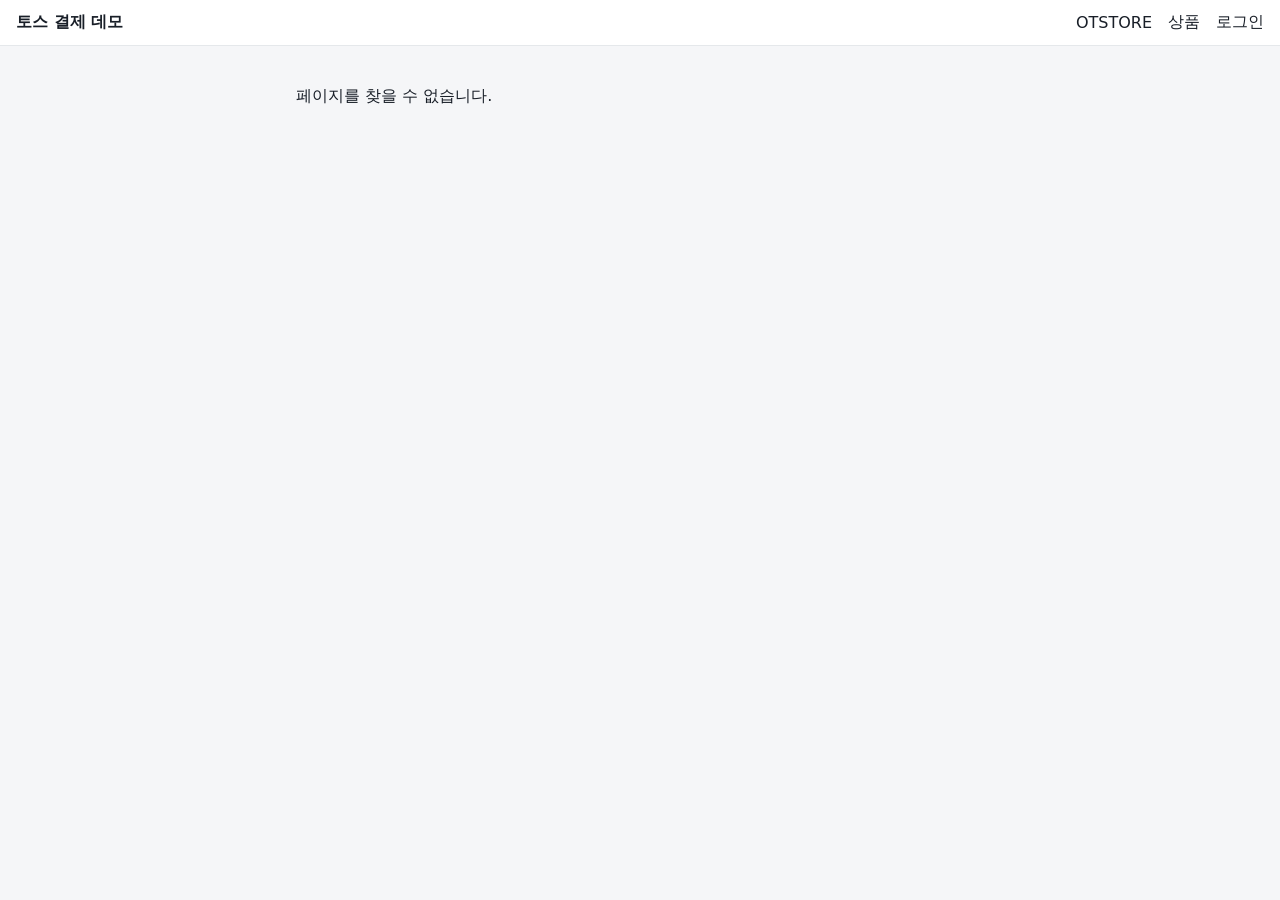
==== payments-demo/index.html @ 1d811db2 "결제 데모(/payments-demo/) 추가 Supabase 서버 승인까지 연결한 토스페이먼츠 결제위젯 데모(React 빌드)를 payments-demo/ 경로에 추가하고, 상단" ====
<!doctype html>
<html lang="ko">
  <head>
    <meta charset="UTF-8" />
    <meta name="viewport" content="width=device-width, initial-scale=1.0" />
    <title>토스 결제 데모</title>
    <script type="module" crossorigin src="/payments-demo/assets/index-Ce0eqYJ-.js"></script>
    <link rel="stylesheet" crossorigin href="/payments-demo/assets/index-CIvd3aMM.css">
  </head>
  <body>
    <div id="root"></div>
  </body>
</html>
---- payments-demo/assets/index-CIvd3aMM.css ----
:root{--bg: #f5f6f8;--fg: #191f28;--muted: #6b7684;--card: #fff;--border: #e5e8eb;--primary: #3182f6;--danger: #f04452;font-family:system-ui,-apple-system,Apple SD Gothic Neo,Malgun Gothic,sans-serif;color:var(--fg);background:var(--bg)}*{box-sizing:border-box}body{margin:0}a{color:var(--primary)}.header{display:flex;justify-content:space-between;align-items:center;padding:12px 16px;background:var(--card);border-bottom:1px solid var(--border)}.header nav{display:flex;gap:16px;align-items:center}.header nav a{text-decoration:none;color:var(--fg)}.header nav a.active{color:var(--primary);font-weight:600}.logo{font-weight:700;text-decoration:none;color:var(--fg)}.container{max-width:720px;margin:0 auto;padding:24px 16px}.card{background:var(--card);border:1px solid var(--border);border-radius:12px;padding:16px;margin-bottom:16px}.narrow{max-width:400px;margin:0 auto}.products{list-style:none;padding:0;display:grid;gap:12px;grid-template-columns:repeat(auto-fill,minmax(200px,1fr))}.products li{display:flex;flex-direction:column;gap:8px;margin:0}.qty{display:flex;align-items:center;gap:12px}.qty button{width:32px;height:32px}.summary{display:flex;justify-content:space-between;align-items:center;margin:16px 0;font-weight:600}.form{display:flex;flex-direction:column;gap:12px}.form label{display:flex;flex-direction:column;gap:4px;font-size:14px}input,select{padding:8px 10px;border:1px solid var(--border);border-radius:8px;font:inherit}button{font:inherit;cursor:pointer;border:1px solid var(--border);background:var(--card);border-radius:8px;padding:6px 12px}button:disabled{opacity:.5;cursor:not-allowed}button.primary{background:var(--primary);color:#fff;border:none;padding:10px 16px}button.danger{background:var(--danger);color:#fff;border:none;padding:10px 16px}button.link{background:none;border:none;color:var(--primary);padding:0}.wide{width:100%;margin-top:16px}.table{width:100%;border-collapse:collapse;margin-top:8px;font-size:14px}.table th,.table td{text-align:left;padding:8px;border-bottom:1px solid var(--border)}.dl{display:grid;grid-template-columns:120px 1fr;gap:6px 12px;margin:0 0 8px}.dl dt{color:var(--muted)}.dl dd{margin:0}.pager{display:flex;justify-content:center;align-items:center;gap:12px;margin-top:16px}.muted{color:var(--muted)}.error{color:var(--danger)}.badge{display:inline-block;font-size:12px;padding:2px 8px;border-radius:999px;background:#e8f3ff;color:var(--primary);vertical-align:middle}.badge-failed,.badge-expired,.badge-canceled{background:#fee;color:var(--danger)}.badge-partial_canceled,.badge-waiting_for_deposit{background:#fff4e0;color:#c77700}.badge-ready{background:#f2f4f6;color:var(--muted)}@media (max-width: 520px){.table{font-size:12px}.dl{grid-template-columns:96px 1fr}}
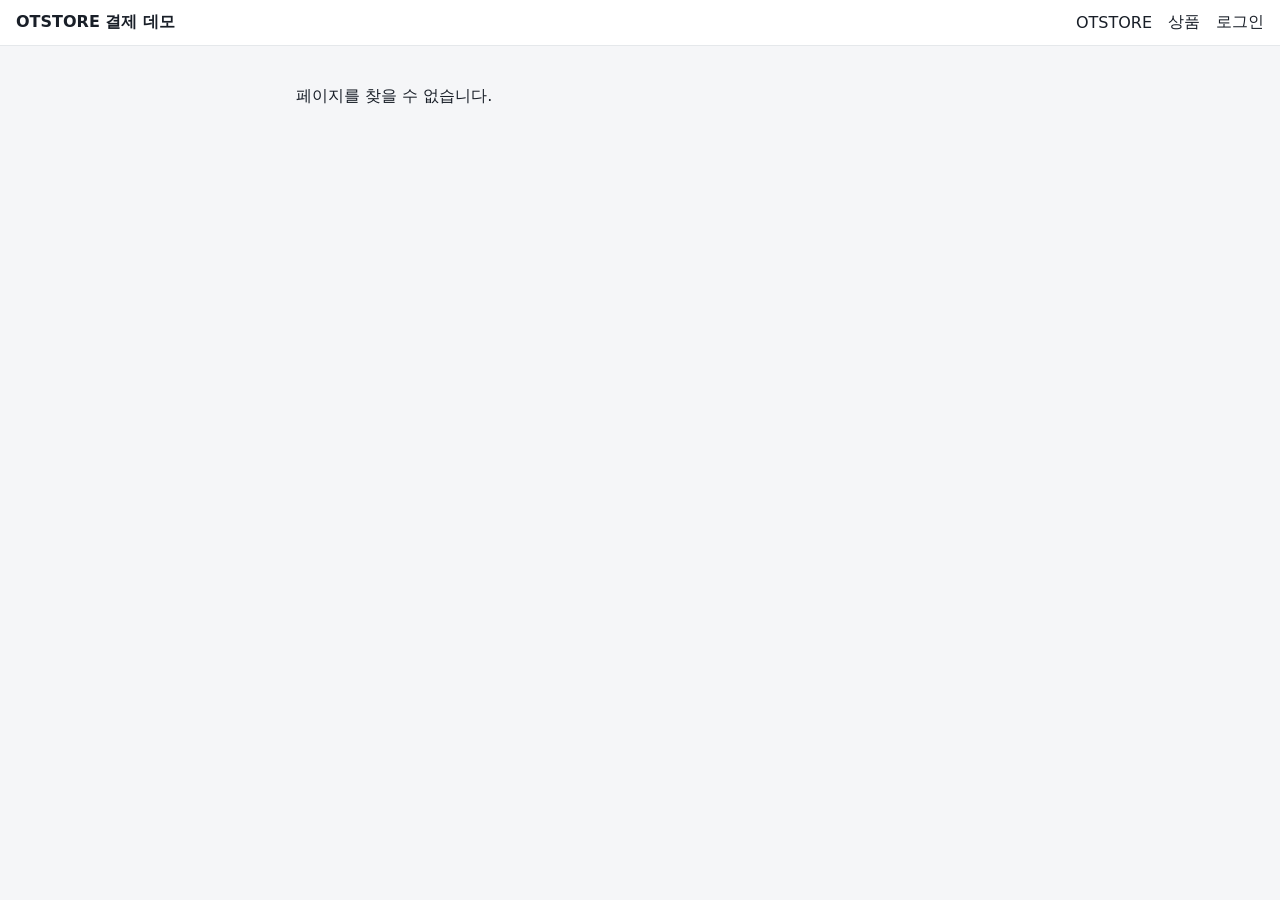
==== commit e6b69db0: "결제 데모 사용성 개선, 테스트 결제 안내 정리 - 결제 데모: 로그인 후에도 장바구니 유지, 이름을 OTSTORE 결제 데모로 변경,   상태값·오류 문구 한글화, 모바일 헤더 " ====
--- a/payments-demo/index.html
+++ b/payments-demo/index.html
@@ -3,11 +3,68 @@
   <head>
     <meta charset="UTF-8" />
     <meta name="viewport" content="width=device-width, initial-scale=1.0" />
-    <title>토스 결제 데모</title>
-    <script type="module" crossorigin src="/payments-demo/assets/index-Ce0eqYJ-.js"></script>
-    <link rel="stylesheet" crossorigin href="/payments-demo/assets/index-CIvd3aMM.css">
+    <title>결제 데모 | OTSTORE</title>
+    <meta name="description" content="Supabase와 토스페이먼츠 결제위젯으로 만든 결제 데모입니다. 회원가입, 서버 금액 검증, 결제 승인, 주문 내역, 결제 취소까지 테스트 결제로 확인할 수 있습니다." />
+    <meta name="robots" content="index, follow" />
+    <link rel="canonical" href="https://testsourcepayments.vercel.app/payments-demo/" />
+    <link rel="icon" href="/payments-demo/favicon.svg" type="image/svg+xml" />
+    <meta property="og:type" content="website" />
+    <meta property="og:site_name" content="OTSTORE" />
+    <meta property="og:locale" content="ko_KR" />
+    <meta property="og:url" content="https://testsourcepayments.vercel.app/payments-demo/" />
+    <meta property="og:title" content="결제 데모 | OTSTORE" />
+    <meta property="og:description" content="회원가입부터 결제 승인, 주문 내역, 결제 취소까지 동작하는 토스페이먼츠 결제위젯 데모" />
+    <meta name="twitter:card" content="summary" />
+    <meta name="twitter:title" content="결제 데모 | OTSTORE" />
+    <meta name="twitter:description" content="회원가입부터 결제 승인, 주문 내역, 결제 취소까지 동작하는 토스페이먼츠 결제위젯 데모" />
+    <script type="application/ld+json">
+      {
+        "@context": "https://schema.org",
+        "@graph": [
+          {
+            "@type": "WebApplication",
+            "@id": "https://testsourcepayments.vercel.app/payments-demo/#app",
+            "name": "OTSTORE 결제 데모",
+            "url": "https://testsourcepayments.vercel.app/payments-demo/",
+            "applicationCategory": "BusinessApplication",
+            "operatingSystem": "Web",
+            "inLanguage": "ko-KR",
+            "description": "Supabase와 토스페이먼츠 결제위젯으로 만든 결제 데모. 주문 금액은 서버가 계산하고, 결제 승인과 취소는 서버(Edge Function)에서 처리합니다.",
+            "featureList": ["회원가입·로그인", "서버 금액 검증", "토스페이먼츠 결제위젯", "결제 승인", "주문 내역 조회", "결제 취소", "관리자 주문 관리"],
+            "offers": { "@type": "Offer", "price": 0, "priceCurrency": "KRW" },
+            "isPartOf": { "@id": "https://testsourcepayments.vercel.app/#website" }
+          },
+          {
+            "@type": "FAQPage",
+            "mainEntity": [
+              {
+                "@type": "Question",
+                "name": "이 데모에서 결제하면 실제로 청구되나요?",
+                "acceptedAnswer": { "@type": "Answer", "text": "아니요. 토스페이먼츠 테스트 키로 동작하므로 결제를 진행해도 실제로 청구되지 않습니다." }
+              },
+              {
+                "@type": "Question",
+                "name": "결제 금액은 어디서 정해지나요?",
+                "acceptedAnswer": { "@type": "Answer", "text": "주문을 만들 때 서버가 DB의 상품 가격으로 금액을 계산합니다. 브라우저가 보낸 금액은 결제 금액으로 쓰지 않습니다." }
+              },
+              {
+                "@type": "Question",
+                "name": "결제 취소도 할 수 있나요?",
+                "acceptedAnswer": { "@type": "Answer", "text": "네. 로그인 후 주문 내역의 주문 상세 화면에서 결제를 취소할 수 있습니다." }
+              }
+            ]
+          }
+        ]
+      }
+    </script>
+    <script type="module" crossorigin src="/payments-demo/assets/index-D0f6kjnt.js"></script>
+    <link rel="stylesheet" crossorigin href="/payments-demo/assets/index-BQSOt0Em.css">
   </head>
   <body>
     <div id="root"></div>
+    <noscript>
+      <h1>OTSTORE 결제 데모</h1>
+      <p>Supabase와 토스페이먼츠 결제위젯으로 만든 결제 데모입니다. 회원가입, 서버 금액 검증, 결제 승인, 주문 내역, 결제 취소까지 테스트 결제로 확인할 수 있습니다. 이 페이지는 JavaScript가 필요합니다.</p>
+    </noscript>
   </body>
 </html>
--- a/payments-demo/assets/index-BQSOt0Em.css
+++ b/payments-demo/assets/index-BQSOt0Em.css
@@ -0,0 +1 @@
+:root{--bg: #f5f6f8;--fg: #191f28;--muted: #6b7684;--card: #fff;--border: #e5e8eb;--primary: #3182f6;--danger: #f04452;font-family:system-ui,-apple-system,Apple SD Gothic Neo,Malgun Gothic,sans-serif;color:var(--fg);background:var(--bg)}*{box-sizing:border-box}body{margin:0}a{color:var(--primary)}.header{display:flex;justify-content:space-between;align-items:center;flex-wrap:wrap;gap:8px 16px;padding:12px 16px;background:var(--card);border-bottom:1px solid var(--border)}.header nav{display:flex;flex-wrap:wrap;gap:8px 16px;align-items:center}.header nav a,.header nav button{white-space:nowrap}.header nav a{text-decoration:none;color:var(--fg)}.header nav a.active{color:var(--primary);font-weight:600}.logo{font-weight:700;text-decoration:none;color:var(--fg);white-space:nowrap}.container{max-width:720px;margin:0 auto;padding:24px 16px}.card{background:var(--card);border:1px solid var(--border);border-radius:12px;padding:16px;margin-bottom:16px}.narrow{max-width:400px;margin:0 auto}.products{list-style:none;padding:0;display:grid;gap:12px;grid-template-columns:repeat(auto-fill,minmax(200px,1fr))}.products li{display:flex;flex-direction:column;gap:8px;margin:0}.qty{display:flex;align-items:center;gap:12px}.qty button{width:32px;height:32px}.summary{display:flex;justify-content:space-between;align-items:center;margin:16px 0;font-weight:600}.form{display:flex;flex-direction:column;gap:12px}.form label{display:flex;flex-direction:column;gap:4px;font-size:14px}input,select{padding:8px 10px;border:1px solid var(--border);border-radius:8px;font:inherit}button{font:inherit;cursor:pointer;border:1px solid var(--border);background:var(--card);border-radius:8px;padding:6px 12px}button:disabled{opacity:.5;cursor:not-allowed}button.primary{background:var(--primary);color:#fff;border:none;padding:10px 16px}button.danger{background:var(--danger);color:#fff;border:none;padding:10px 16px}button.link{background:none;border:none;color:var(--primary);padding:0}.wide{width:100%;margin-top:16px}.table{width:100%;border-collapse:collapse;margin-top:8px;font-size:14px}.table th,.table td{text-align:left;padding:8px;border-bottom:1px solid var(--border)}.dl{display:grid;grid-template-columns:120px 1fr;gap:6px 12px;margin:0 0 8px}.dl dt{color:var(--muted)}.dl dd{margin:0}.pager{display:flex;justify-content:center;align-items:center;gap:12px;margin-top:16px}.muted{color:var(--muted)}.notice{background:#e8f3ff;border-radius:12px;padding:12px 16px;font-size:14px;line-height:1.6;word-break:keep-all}.error{color:var(--danger)}.badge{display:inline-block;font-size:12px;padding:2px 8px;border-radius:999px;background:#e8f3ff;color:var(--primary);vertical-align:middle}.badge-failed,.badge-expired,.badge-canceled{background:#fee;color:var(--danger)}.badge-partial_canceled,.badge-waiting_for_deposit{background:#fff4e0;color:#c77700}.badge-ready{background:#f2f4f6;color:var(--muted)}@media (max-width: 520px){.table{font-size:12px}.dl{grid-template-columns:96px 1fr}}
